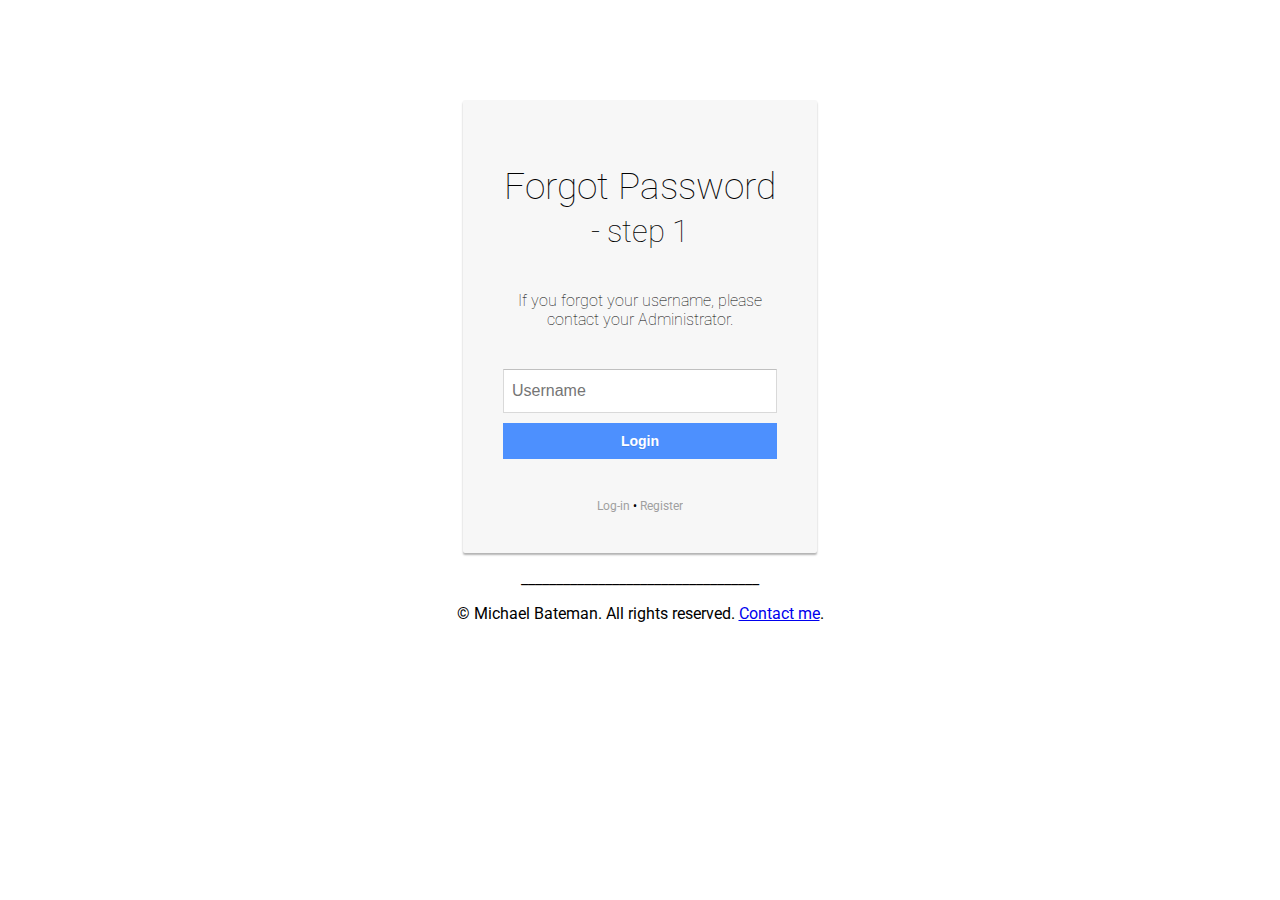
==== docs/forgot-password.html @ a3b42162 "test" ====
<!DOCTYPE html>
<html lang="en">
  <head>
    <meta charset="UTF-8">
    <title>Find Password</title>
    <link rel="stylesheet" href="css/style.css"> 
  </head>
  <body>
    <div class="login-card">
        <h1>Forgot Password <small>- step 1</small></h1>
        <p>If you forgot your username, please contact your Administrator.</p>
      <form>
        <script type="text/javascript" src="scripts/forgot1.js"></script>
        <input type="text" name="userid" placeholder="Username">
        <input type="button" onclick="password(form)" name="login" class="login login-submit" value="Login">
      </form>
      <p></p>
      <div class="login-help">
        <a href="index.html">Log-in</a> • <a href="register.html">Register</a>
      </div>
    </div>
  </body>
  <footer>
    <center>
      <div class="container">
        <p>__________________________________</p>
        <p>&copy; Michael Bateman. All rights reserved. <a href=mailto:info@michaelbateman.ca>Contact me</a>.</p>
      </div>
    </center>
  </footer>
</html>
---- docs/css/style.css ----
@import url(http://fonts.googleapis.com/css?family=Roboto:400,100);

body {
  -webkit-background-size: cover;
  -moz-background-size: cover;
  -o-background-size: cover;
  background-size: cover;
  font-family: 'Roboto', sans-serif;
  margin-top: 100px;
}

.login-card {
  padding: 40px;
  width: 274px;
  background-color: #F7F7F7;
  margin: 0 auto 10px;
  border-radius: 2px;
  box-shadow: 0px 2px 2px rgba(0, 0, 0, 0.3);
  overflow: hidden;
}

.login-card h1 {
  margin-bottom: 40px;
  font-weight: 100;
  text-align: center;
  font-size: 2.3em;
}

.login-card p {
  margin-bottom: 40px;
  font-weight: 100;
  text-align: center;
  font-size: 1em;
}

.login-card input[type=submit] {
  width: 100%;
  display: block;
  margin-bottom: 10px;
  position: relative;
}

.login-card input[type=text], input[type=password] {
  height: 44px;
  font-size: 16px;
  width: 100%;
  margin-bottom: 10px;
  -webkit-appearance: none;
  background: #fff;
  border: 1px solid #d9d9d9;
  border-top: 1px solid #c0c0c0;
  padding: 0 8px;
  box-sizing: border-box;
  -moz-box-sizing: border-box;
}

.login-card input[type=text]:hover, input[type=password]:hover {
  border: 1px solid #b9b9b9;
  border-top: 1px solid #a0a0a0;
  -moz-box-shadow: inset 0 1px 2px rgba(0,0,0,0.1);
  -webkit-box-shadow: inset 0 1px 2px rgba(0,0,0,0.1);
  box-shadow: inset 0 1px 2px rgba(0,0,0,0.1);
}

.login {
  text-align: center;
  font-size: 14px;
  font-family: 'Arial', sans-serif;
  font-weight: 700;
  height: 36px;
  padding: 0 8px;
}

.login-submit {
  width: 100%;
  border: 0px;
  color: #fff;
  text-shadow: 0 1px rgba(0,0,0,0.1); 
  background-color: #4d90fe;
}

.login-submit:hover {
  border: 0px;
  text-shadow: 0 1px rgba(0,0,0,0.3);
  background-color: #357ae8;
}

.login-card a {
  text-decoration: none;
  color: #666;
  font-weight: 400;
  text-align: center;
  display: inline-block;
  opacity: 0.6;
  transition: opacity ease 0.5s;
}

.login-card a:hover {
  opacity: 1;
}

.login-help {
  width: 100%;
  text-align: center;
  font-size: 12px;
}
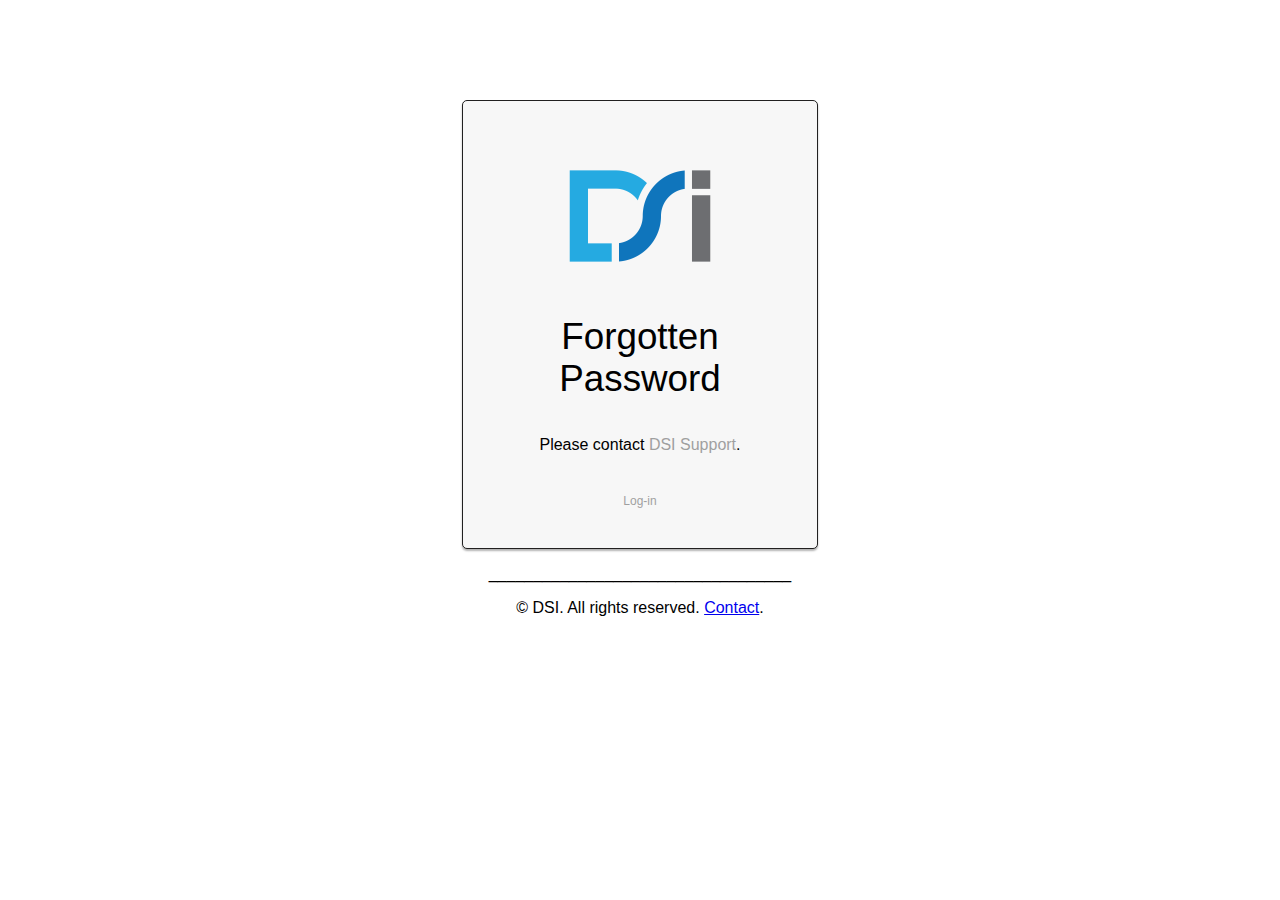
==== commit 281fd2f7: "test" ====
--- a/docs/forgot-password.html
+++ b/docs/forgot-password.html
@@ -1,22 +1,20 @@
 <!DOCTYPE html>
 <html lang="en">
   <head>
-    <meta charset="UTF-8">
+    <meta charset="UTF-8" />
     <title>Find Password</title>
-    <link rel="stylesheet" href="css/style.css"> 
+    <link rel="stylesheet" href="css/style.css" />
   </head>
   <body>
     <div class="login-card">
-        <h1>Forgot Password <small>- step 1</small></h1>
-        <p>If you forgot your username, please contact your Administrator.</p>
-      <form>
-        <script type="text/javascript" src="scripts/forgot1.js"></script>
-        <input type="text" name="userid" placeholder="Username">
-        <input type="button" onclick="password(form)" name="login" class="login login-submit" value="Login">
-      </form>
-      <p></p>
+      <img src="DSI.png" alt="DSI Logo" />
+      <h1>Forgotten Password</h1>
+      <p>
+        Please contact
+        <a href="support@dsi-mfg.com"> DSI Support</a>.
+      </p>
       <div class="login-help">
-        <a href="index.html">Log-in</a> • <a href="register.html">Register</a>
+        <a href="index.html">Log-in</a>
       </div>
     </div>
   </body>
@@ -24,8 +22,11 @@
     <center>
       <div class="container">
         <p>__________________________________</p>
-        <p>&copy; Michael Bateman. All rights reserved. <a href=mailto:info@michaelbateman.ca>Contact me</a>.</p>
+        <p>
+          &copy; DSI. All rights reserved.
+          <a href="mailto:support@dsi-mfg.com">Contact</a>.
+        </p>
       </div>
     </center>
   </footer>
-</html>+</html>
--- a/docs/css/style.css
+++ b/docs/css/style.css
@@ -5,22 +5,28 @@
   -moz-background-size: cover;
   -o-background-size: cover;
   background-size: cover;
-  font-family: 'Roboto', sans-serif;
+  font-family: "Arial", sans-serif;
   margin-top: 100px;
 }
 
 .login-card {
+  display: block;
   padding: 40px;
   width: 274px;
-  background-color: #F7F7F7;
+  background-color: #f7f7f7;
   margin: 0 auto 10px;
-  border-radius: 2px;
+  border-radius: 5px;
   box-shadow: 0px 2px 2px rgba(0, 0, 0, 0.3);
   overflow: hidden;
+  display: flex;
+  flex-direction: column;
+  align-items: center;
+  justify-content: center;
+  border: rgb(33, 32, 32) 1px solid;
 }
 
 .login-card h1 {
-  margin-bottom: 40px;
+  margin-bottom: 20px;
   font-weight: 100;
   text-align: center;
   font-size: 2.3em;
@@ -33,14 +39,15 @@
   font-size: 1em;
 }
 
-.login-card input[type=submit] {
+.login-card input[type="submit"] {
   width: 100%;
   display: block;
   margin-bottom: 10px;
   position: relative;
 }
 
-.login-card input[type=text], input[type=password] {
+.login-card input[type="text"],
+input[type="password"] {
   height: 44px;
   font-size: 16px;
   width: 100%;
@@ -54,18 +61,19 @@
   -moz-box-sizing: border-box;
 }
 
-.login-card input[type=text]:hover, input[type=password]:hover {
+.login-card input[type="text"]:hover,
+input[type="password"]:hover {
   border: 1px solid #b9b9b9;
   border-top: 1px solid #a0a0a0;
-  -moz-box-shadow: inset 0 1px 2px rgba(0,0,0,0.1);
-  -webkit-box-shadow: inset 0 1px 2px rgba(0,0,0,0.1);
-  box-shadow: inset 0 1px 2px rgba(0,0,0,0.1);
+  -moz-box-shadow: inset 0 1px 2px rgba(0, 0, 0, 0.1);
+  -webkit-box-shadow: inset 0 1px 2px rgba(0, 0, 0, 0.1);
+  box-shadow: inset 0 1px 2px rgba(0, 0, 0, 0.1);
 }
 
 .login {
   text-align: center;
   font-size: 14px;
-  font-family: 'Arial', sans-serif;
+  font-family: "Arial", sans-serif;
   font-weight: 700;
   height: 36px;
   padding: 0 8px;
@@ -75,13 +83,13 @@
   width: 100%;
   border: 0px;
   color: #fff;
-  text-shadow: 0 1px rgba(0,0,0,0.1); 
+  text-shadow: 0 1px rgba(0, 0, 0, 0.1);
   background-color: #4d90fe;
 }
 
 .login-submit:hover {
   border: 0px;
-  text-shadow: 0 1px rgba(0,0,0,0.3);
+  text-shadow: 0 1px rgba(0, 0, 0, 0.3);
   background-color: #357ae8;
 }
 
@@ -103,4 +111,31 @@
   width: 100%;
   text-align: center;
   font-size: 12px;
-}+}
+
+.login-card img {
+  max-width: 150px;
+  margin-bottom: 0px;
+  width: 100%;
+}
+
+.content-card {
+  display: none;
+  border-radius: 5px;
+  box-shadow: 0px 2px 2px rgba(0, 0, 0, 0.3);
+  background: #f7f7f7;
+  padding: 20px;
+  width: 80%;
+  max-width: 600px;
+  margin: 0 auto;
+  text-align: center;
+  border: rgb(33, 32, 32) 1px solid;
+}
+
+.downloads {
+  margin-bottom: 20px;
+}
+
+.readme-section p {
+  text-align: left;
+}
